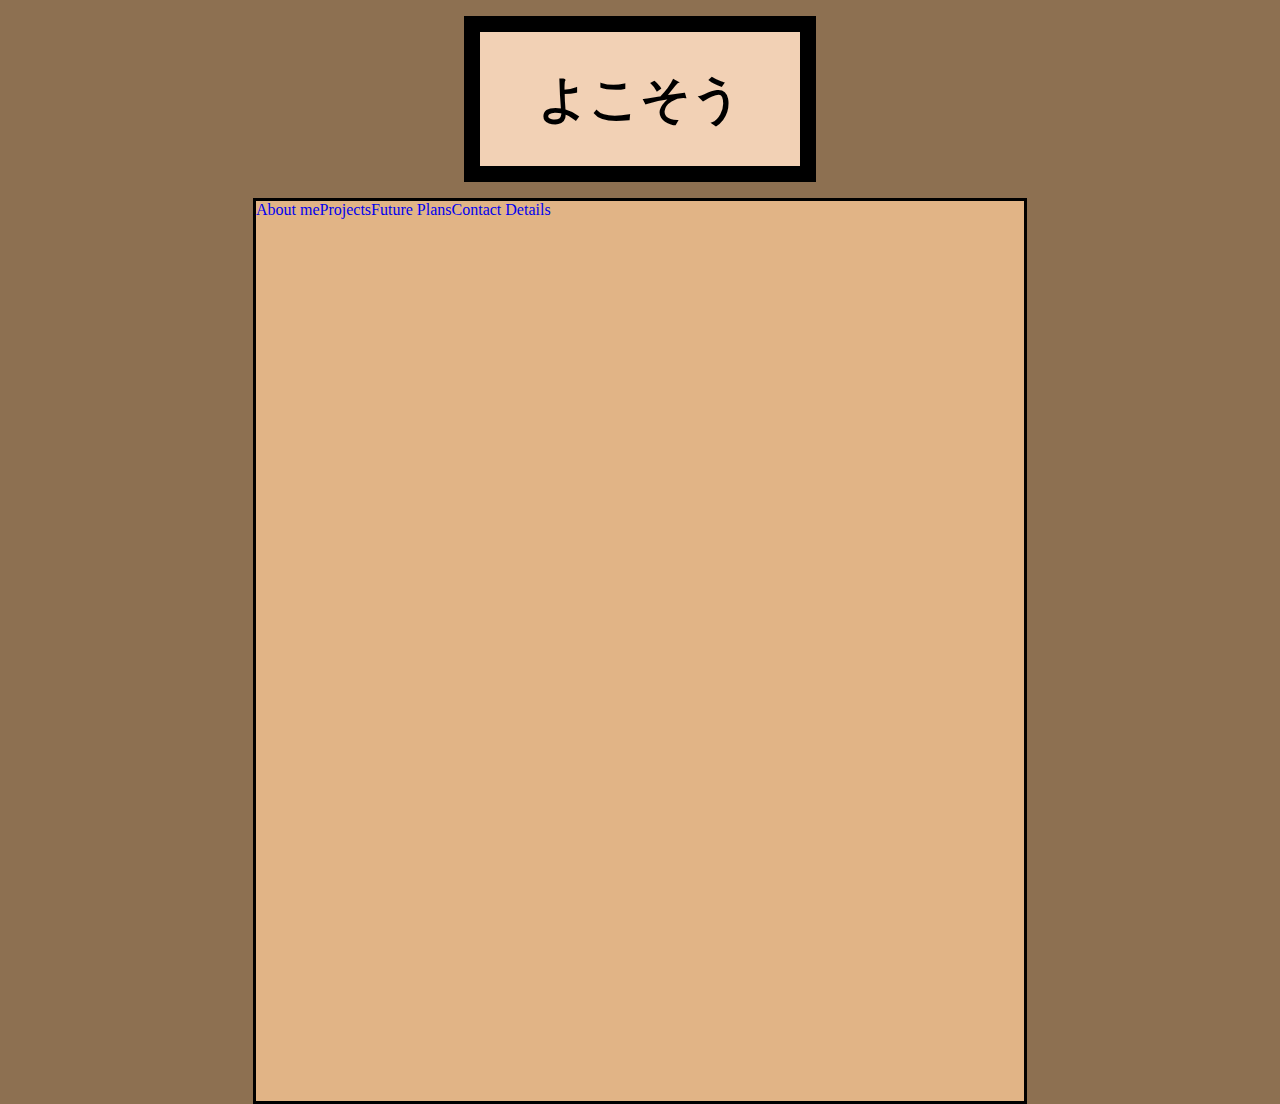
==== Programming/index.html @ 4d812508 "Add files via upload" ====
<!DOCTYPE html>
<html lang="en">
<head>
    <meta charset="UTF-8">
    <meta name="viewport" content="width=device-width, initial-scale=1.0">
    <link rel="stylesheet" href="style.css">
    <title>My journey through College</title>
</head>
<body>
    <div class="mainheader">
        <a href="index.html" id="headertitle"><h1>よこそう</h1></a>
    </div>

    
    <div class="mainborder">
        <div class="navbar">
        <div>
            <a href="about.html">About me</a>
        </div>
        <div>
            <a href="projects.html">Projects</a>
        </div>
        <div>
            <a href="future.html">Future Plans</a>
        </div>
        <div>
            <a href="contact.html">Contact Details</a>
        </div>
    </div>
    </div>
</body> 
</html>
---- Programming/style.css ----
body{
    margin:0px;
    background: #8d7051;
    height: 100vh;
    width: 100%;
}

a{text-decoration: none;}

.mainheader{
    text-align: center;
    font-size: 25px;
    background-color: #f2d1b5;
    border: solid 1pc;
    width: 25%;
    margin-right: auto;
    margin-left:auto;
    margin-top: 1pc;
    margin-bottom: 1pc;
}

.mainheader a{color: black;}

.mainborder{
    background-color: #e1b486;
    height: 100%;
    width: 60%;
    display: flex;
    margin-left: auto;
    margin-right: auto;
    border: black solid 3px;
}

.navbar{
    display: flex;
    justify-content: space-evenly;
    align-items: flex-start;
}
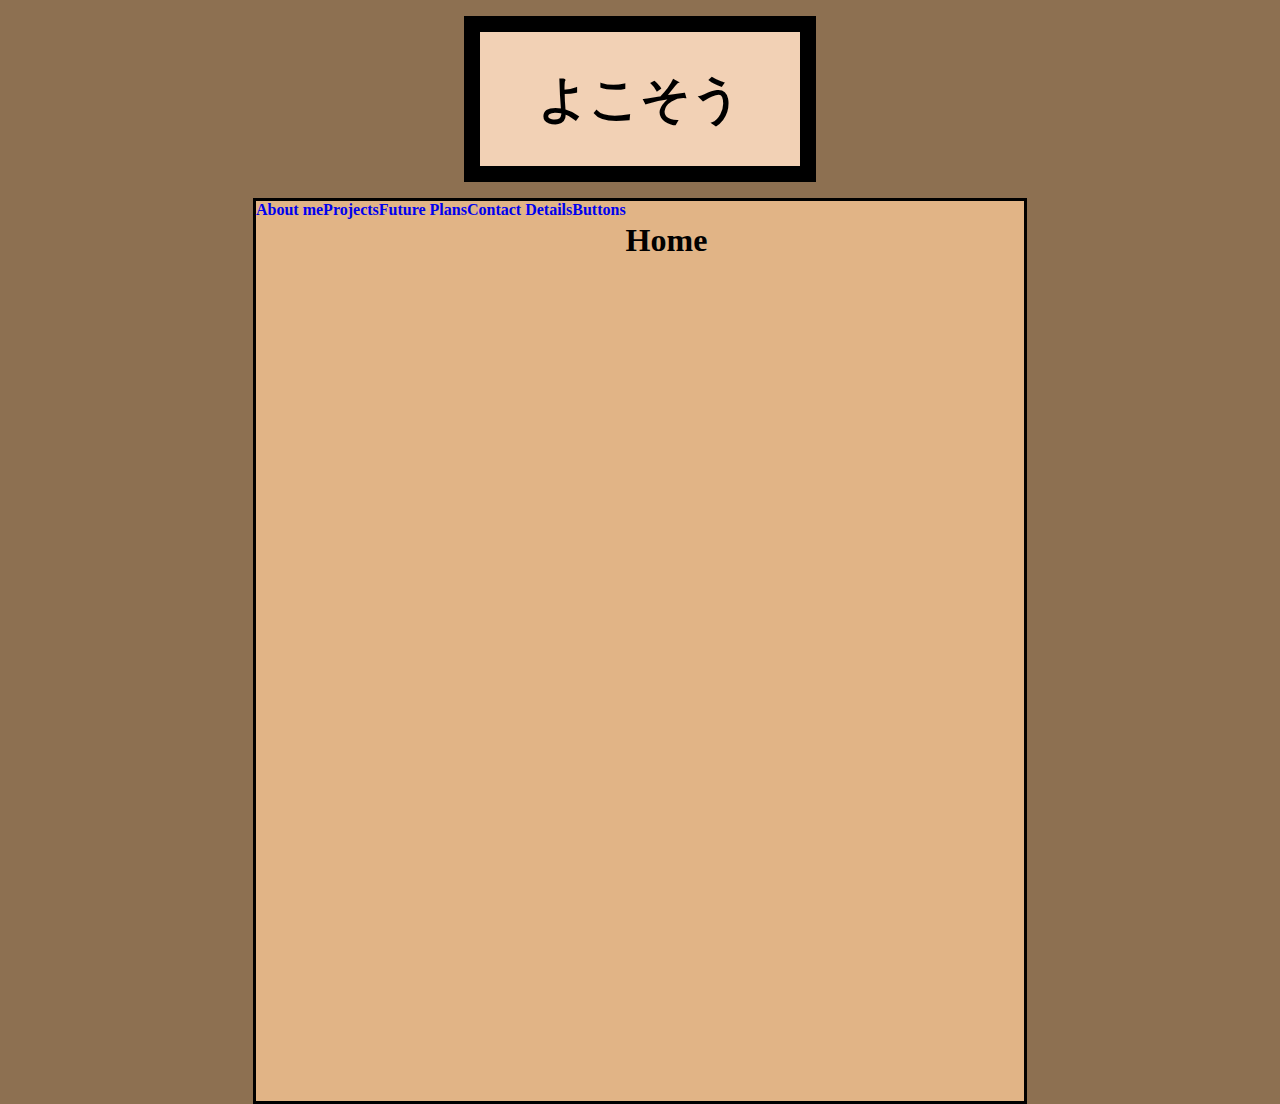
==== commit 6490cc7b: "Update index.html" ====
--- a/Programming/index.html
+++ b/Programming/index.html
@@ -10,23 +10,21 @@
     <div class="mainheader">
         <a href="index.html" id="headertitle"><h1>よこそう</h1></a>
     </div>
-
     
     <div class="mainborder">
+
         <div class="navbar">
+            <a class="navbarItem" href="about.html"><b>About me</b></a>
+            <a class="navbarItem" href="projects.html"><b>Projects</b></a>
+            <a class="navbarItem" href="future.html"><b>Future Plans</b></a>
+            <a class="navbarItem" href="contact.html"><b>Contact Details</b></a>
+            <a class="navbarItem" href="button.html"><b>Buttons</b></a>
+        </div>
+
         <div>
-            <a href="about.html">About me</a>
+            <h1 class="homeTitle">Home</h1>
         </div>
-        <div>
-            <a href="projects.html">Projects</a>
-        </div>
-        <div>
-            <a href="future.html">Future Plans</a>
-        </div>
-        <div>
-            <a href="contact.html">Contact Details</a>
-        </div>
-    </div>
-    </div>
+
+    </div>       
 </body> 
-</html>+</html>
